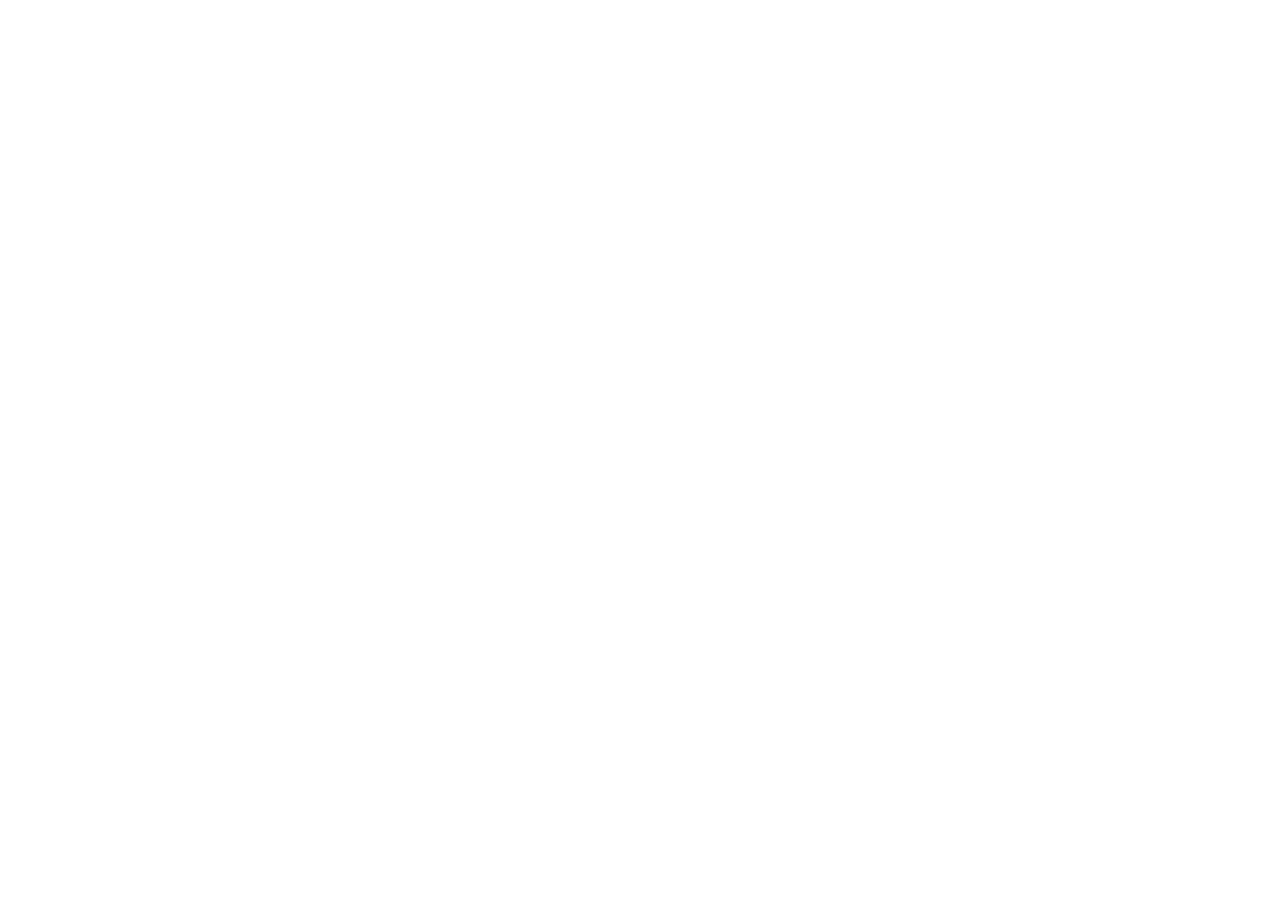
==== single.html @ f4408537 "test" ====
<!DOCTYPE html>
<html lang="en">
<head>
    <meta charset="UTF-8">
    <meta http-equiv="X-UA-Compatible" content="IE=edge">
    <meta name="viewport" content="width=device-width, initial-scale=1.0">
    <title>News Page</title>
</head>
<body>
    
</body>
</html>
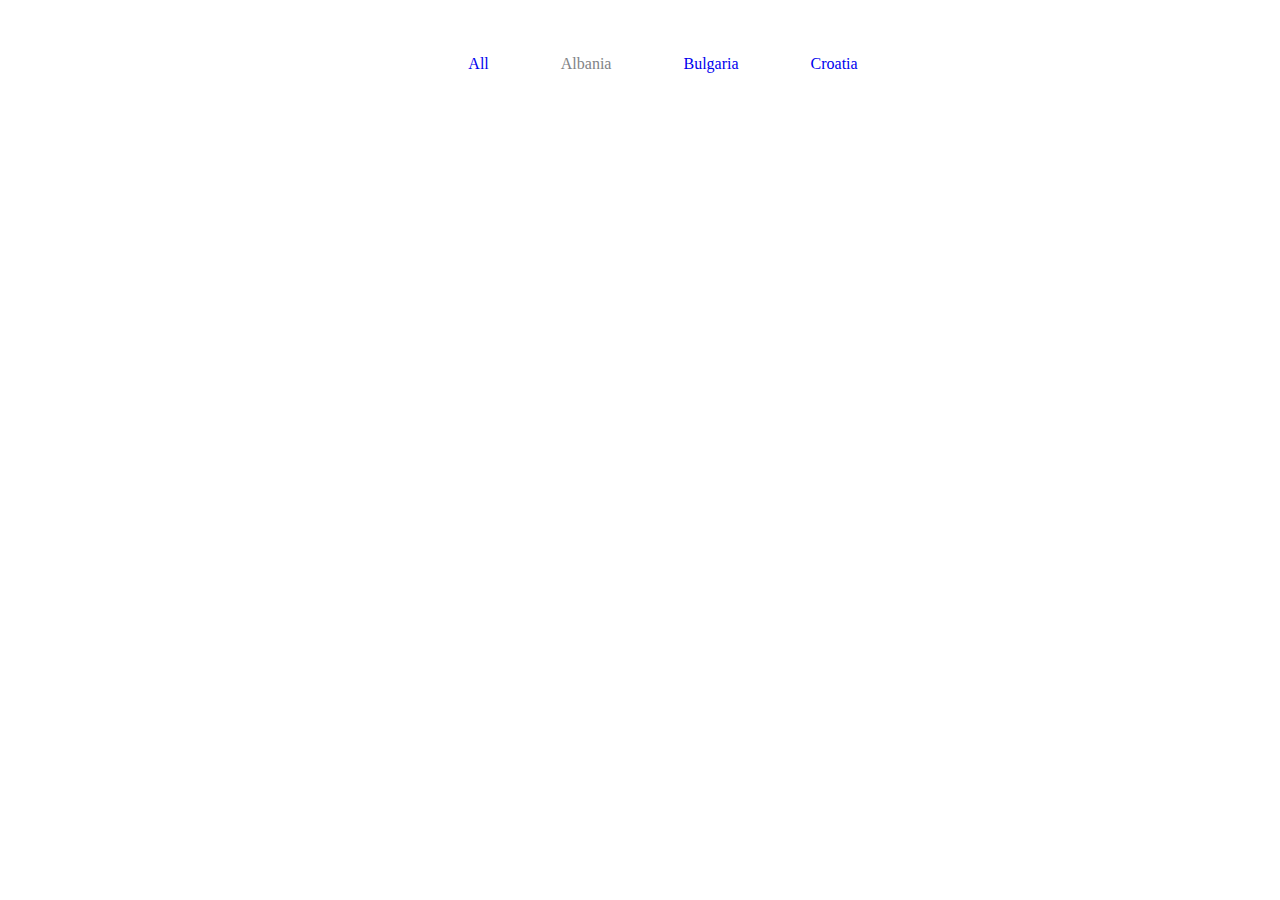
==== commit bf9eba93: "getting data from repository" ====
--- a/single.html
+++ b/single.html
@@ -4,9 +4,26 @@
     <meta charset="UTF-8">
     <meta http-equiv="X-UA-Compatible" content="IE=edge">
     <meta name="viewport" content="width=device-width, initial-scale=1.0">
-    <title>News Page</title>
+    <link rel="stylesheet" href="/assets/css/reset.css">
+    <link rel="stylesheet" href="assets/css/main.css">
+    <title>Single Page Page</title>
 </head>
 <body>
-    
+    <div class="conatiner">
+        <ul class="categories">
+            <li class="categories__list"><a class="categories__link" value="0" href="/index.html">All</a></li>
+            <li class="categories__list"><a onclick="getPosts()" class="categories__link" value="206">Albania</a></li>
+            <li class="categories__list"><a onclick="getPosts()" class="categories__link" value="211" href="#">Bulgaria</a></li>
+            <li class="categories__list"><a onclick="getPosts()" class="categories__link" value="191" href="#">Croatia</a></li>
+        </ul>
+        <div class="singlePost" id="singlePost"></div>
+        <button class="btn btn__load">Load more</button>
+
+    </div>
+    <div id="loader"></div>
+
+
 </body>
+
+<script src="./assets/js/main.js"></script>
 </html>--- a/assets/css/main.css
+++ b/assets/css/main.css
@@ -0,0 +1,194 @@
+* {
+  box-sizing: border-box;
+  margin: auto;
+}
+
+:root {
+  --post-title: toRem(15);
+  --main-font:poppins;
+  --primary-font:toRem(15);
+  --second-font:toRem(14);
+}
+
+body {
+  font-family: var(--main-font);
+}
+body a:visited {
+  color: #818386;
+}
+body a:hover {
+  color: #3A63DE;
+}
+.container {
+  max-width: 1230px;
+  width: 100%;
+  display: block;
+  margin: 0 auto;
+  position: relative;
+}
+
+.categories {
+  display: flex;
+  gap: 2rem;
+  font-size: var(--primary-font);
+  padding: 2.25rem 0 2.875rem 2.875rem;
+  margin: 0 auto;
+  justify-content: center;
+}
+.categories__link {
+  text-decoration: none;
+}
+.categories__list {
+  padding: 20px 20px;
+  color: #818386;
+}
+
+.posts {
+  display: grid;
+  grid-template-columns: repeat(2, 1fr);
+  justify-content: center;
+  margin-bottom: 100px;
+  width: 80%;
+  margin: 0 auto;
+  position: relative;
+  gap: 0.9375rem;
+}
+
+.post {
+  box-shadow: 0px 7px 24px 0px rgba(44, 63, 88, 0.1);
+}
+.post__img {
+  max-width: 100%;
+  margin-bottom: 1.5rem;
+}
+.post__title {
+  font-size: var(--post-title);
+  margin-bottom: 24px;
+}
+.post__content {
+  display: flex;
+  flex-direction: column;
+  padding: 2.215rem;
+}
+.post__description {
+  max-width: 752px;
+  width: 100%;
+  font-size: var(--main-font);
+  color: #595F69;
+  line-height: 1.4375rem;
+}
+.post__date {
+  color: #818386;
+  margin-bottom: 24px;
+}
+
+.btn__load {
+  font-size: var(--main-font);
+  color: white;
+  background-color: #3A63DE;
+  padding: 18px 38px 17px 39px;
+  border: none;
+  display: flex;
+  margin: 0 auto;
+  margin-top: 40px;
+  opacity: 0;
+  margin-bottom: 30px;
+}
+
+#loader {
+  position: absolute;
+  top: 50%;
+  left: 50%;
+  width: 2rem;
+  height: 2rem;
+  border: 5px solid #f3f3f3;
+  border-top: 6px solid #3A63DE;
+  border-radius: 100%;
+  margin: auto;
+  visibility: hidden;
+  -webkit-animation: spin 1s infinite linear;
+          animation: spin 1s infinite linear;
+}
+
+#singlePost {
+  width: 65.04%;
+  margin: 0 auto;
+}
+
+#singlePost {
+  max-width: 100%;
+}
+
+.alignnone {
+  width: 100%;
+  -o-object-fit: contain;
+     object-fit: contain;
+}
+
+#loader.display, .btn__load.display {
+  visibility: visible;
+}
+
+@-webkit-keyframes spin {
+  from {
+    transform: rotate(0deg);
+  }
+  to {
+    transform: rotate(360deg);
+  }
+}
+
+@keyframes spin {
+  from {
+    transform: rotate(0deg);
+  }
+  to {
+    transform: rotate(360deg);
+  }
+}
+@media only screen and (max-width: 1250px) {
+  .categories {
+    font-size: var(--main-font);
+    padding: 20px;
+    overflow: auto;
+  }
+  .posts {
+    gap: 2.063rem;
+    grid-template-columns: repeat(1, 1fr);
+  }
+  .posts .post__title {
+    font-size: 0.9375rem;
+    color: #333333;
+  }
+  .posts .post__description {
+    font-size: 0.9375rem;
+    line-height: normal;
+  }
+  .posts .post__date {
+    font-size: 14px;
+  }
+  .posts .post__img {
+    max-width: 100%;
+  }
+  .posts .post .btn {
+    font-size: 25px;
+    padding: 20px 40px 19px 41px;
+  }
+}
+@media only screen and (max-width: 1024) {
+  .posts {
+    grid-template-columns: repeat(1, 1fr) !important;
+  }
+  .posts__img {
+    max-width: 100%;
+    width: 100%;
+  }
+}
+@media only screen and (max-width: 320) {
+  .posts {
+    grid-template-columns: repeat(1, 1fr);
+  }
+  .posts__img {
+    max-width: 100%;
+  }
+}/*# sourceMappingURL=main.css.map */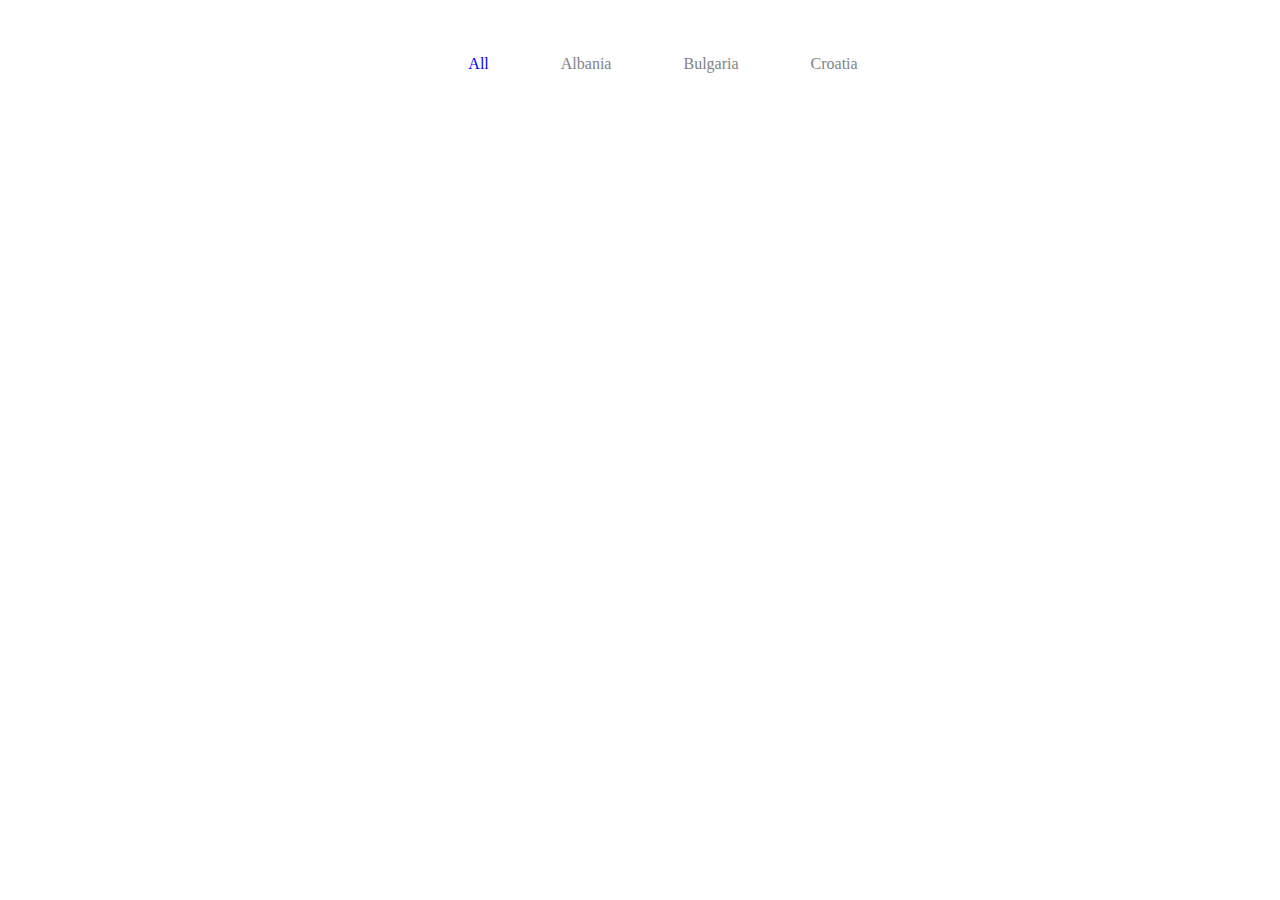
==== commit de11cfa2: "adding changes of category links" ====
--- a/single.html
+++ b/single.html
@@ -12,15 +12,18 @@
     <div class="conatiner">
         <ul class="categories">
             <li class="categories__list"><a class="categories__link" value="0" href="/index.html">All</a></li>
-            <li class="categories__list"><a onclick="getPosts()" class="categories__link" value="206">Albania</a></li>
-            <li class="categories__list"><a onclick="getPosts()" class="categories__link" value="211" href="#">Bulgaria</a></li>
-            <li class="categories__list"><a onclick="getPosts()" class="categories__link" value="191" href="#">Croatia</a></li>
+            <li class="categories__list"><a onclick="getPosts(206)" class="categories__link" value="206">Albania</a></li>
+            <li class="categories__list"><a onclick="getPosts(211)" class="categories__link" value="211">Bulgaria</a></li>
+            <li class="categories__list"><a onclick="getPosts(191)" class="categories__link" value="191">Croatia</a></li>
         </ul>
-        <div class="singlePost" id="singlePost"></div>
-        <button class="btn btn__load">Load more</button>
+        <div class="singlePost" id="singlePost">
+        </div>
+        <div class="loaders">
+            <button class="btn btn__load">Load more</button>
+            <div id="loader"></div>
+        </div>
+    </div>
 
-    </div>
-    <div id="loader"></div>
 
 
 </body>
--- a/assets/css/main.css
+++ b/assets/css/main.css
@@ -13,12 +13,19 @@
 body {
   font-family: var(--main-font);
 }
+body a:link {
+  color: blue;
+}
 body a:visited {
   color: #818386;
 }
 body a:hover {
   color: #3A63DE;
 }
+body a:active {
+  color: purple;
+}
+
 .container {
   max-width: 1230px;
   width: 100%;
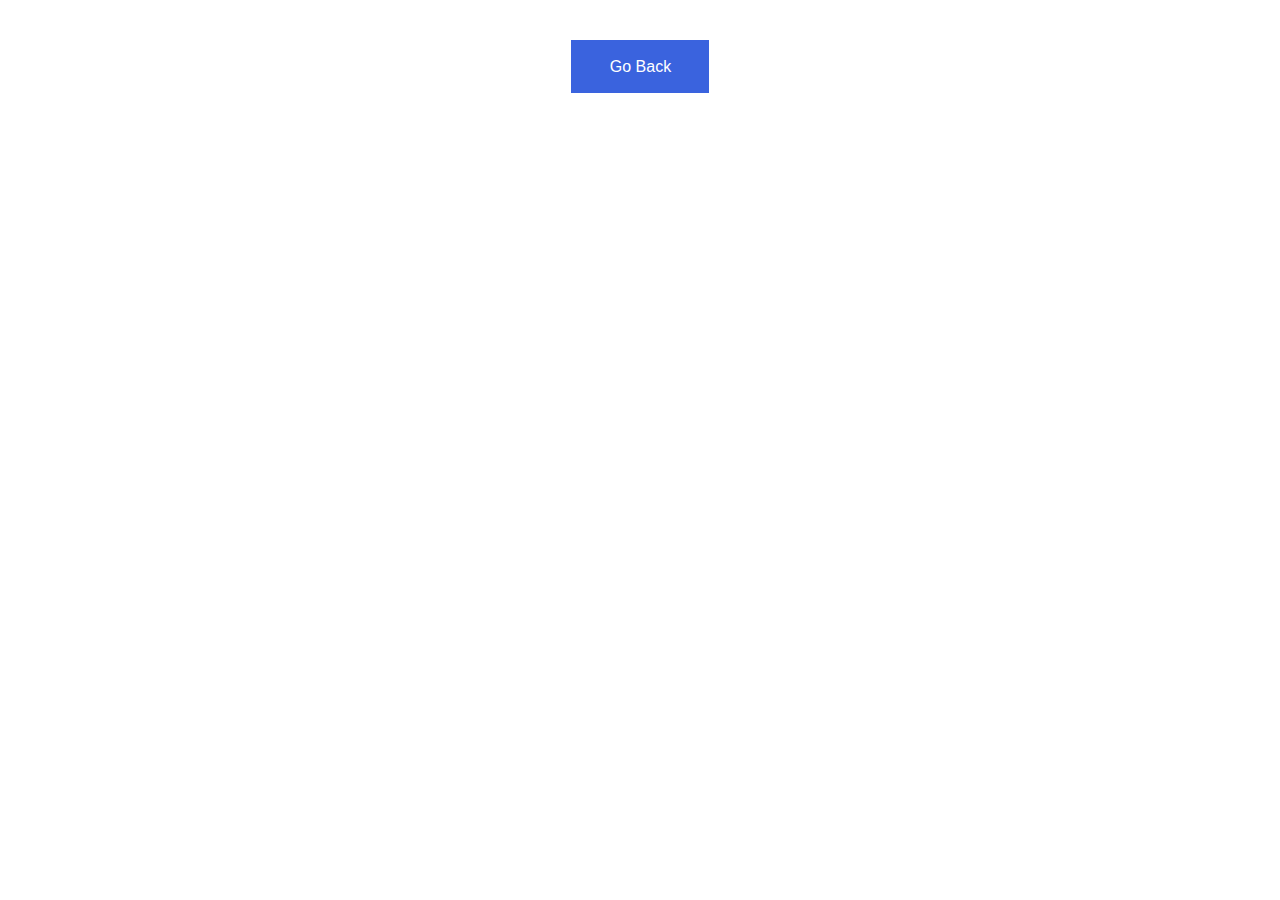
==== commit 9f03bb2a: "final comit" ====
--- a/single.html
+++ b/single.html
@@ -9,18 +9,15 @@
     <title>Single Page Page</title>
 </head>
 <body>
+
     <div class="conatiner">
-        <ul class="categories">
-            <li class="categories__list"><a class="categories__link" value="0" href="/index.html">All</a></li>
-            <li class="categories__list"><a onclick="getPosts(206)" class="categories__link" value="206">Albania</a></li>
-            <li class="categories__list"><a onclick="getPosts(211)" class="categories__link" value="211">Bulgaria</a></li>
-            <li class="categories__list"><a onclick="getPosts(191)" class="categories__link" value="191">Croatia</a></li>
-        </ul>
         <div class="singlePost" id="singlePost">
         </div>
         <div class="loaders">
             <button class="btn btn__load">Load more</button>
             <div id="loader"></div>
+         <button class="btn btn--back" onclick="history.back()">Go Back</button>
+
         </div>
     </div>
 
--- a/assets/css/main.css
+++ b/assets/css/main.css
@@ -31,7 +31,6 @@
   width: 100%;
   display: block;
   margin: 0 auto;
-  position: relative;
 }
 
 .categories {
@@ -76,6 +75,8 @@
   display: flex;
   flex-direction: column;
   padding: 2.215rem;
+  line-height: 1.4375rem;
+  gap: 1.25rem;
 }
 .post__description {
   max-width: 752px;
@@ -90,6 +91,15 @@
 }
 
 .btn__load {
+  margin-top: 40px;
+  visibility: hidden;
+  margin-bottom: 30px;
+  position: absolute;
+  top: 50%;
+  left: 45%;
+}
+
+.btn--back, .btn__load {
   font-size: var(--main-font);
   color: white;
   background-color: #3A63DE;
@@ -98,14 +108,12 @@
   display: flex;
   margin: 0 auto;
   margin-top: 40px;
-  opacity: 0;
-  margin-bottom: 30px;
 }
 
 #loader {
   position: absolute;
-  top: 50%;
-  left: 50%;
+  top: 25%;
+  left: 49%;
   width: 2rem;
   height: 2rem;
   border: 5px solid #f3f3f3;
@@ -113,8 +121,8 @@
   border-radius: 100%;
   margin: auto;
   visibility: hidden;
+  animation: spin 1s infinite linear;
   -webkit-animation: spin 1s infinite linear;
-          animation: spin 1s infinite linear;
 }
 
 #singlePost {
@@ -122,17 +130,19 @@
   margin: 0 auto;
 }
 
-#singlePost {
-  max-width: 100%;
+.btn__load.display {
+  visibility: visible;
 }
 
 .alignnone {
+  height: calc(100% - 400px);
   width: 100%;
   -o-object-fit: contain;
      object-fit: contain;
-}
-
-#loader.display, .btn__load.display {
+  margin: 20px 0 20px 0;
+}
+
+#loader.display {
   visibility: visible;
 }
 
@@ -153,6 +163,10 @@
     transform: rotate(360deg);
   }
 }
+.loaders {
+  position: relative !important;
+}
+
 @media only screen and (max-width: 1250px) {
   .categories {
     font-size: var(--main-font);
@@ -169,7 +183,7 @@
   }
   .posts .post__description {
     font-size: 0.9375rem;
-    line-height: normal;
+    line-height: 1.4375rem;
   }
   .posts .post__date {
     font-size: 14px;
@@ -198,4 +212,9 @@
   .posts__img {
     max-width: 100%;
   }
+}
+.btText {
+  display: flex;
+  flex-direction: column;
+  gap: 20px !important;
 }/*# sourceMappingURL=main.css.map */